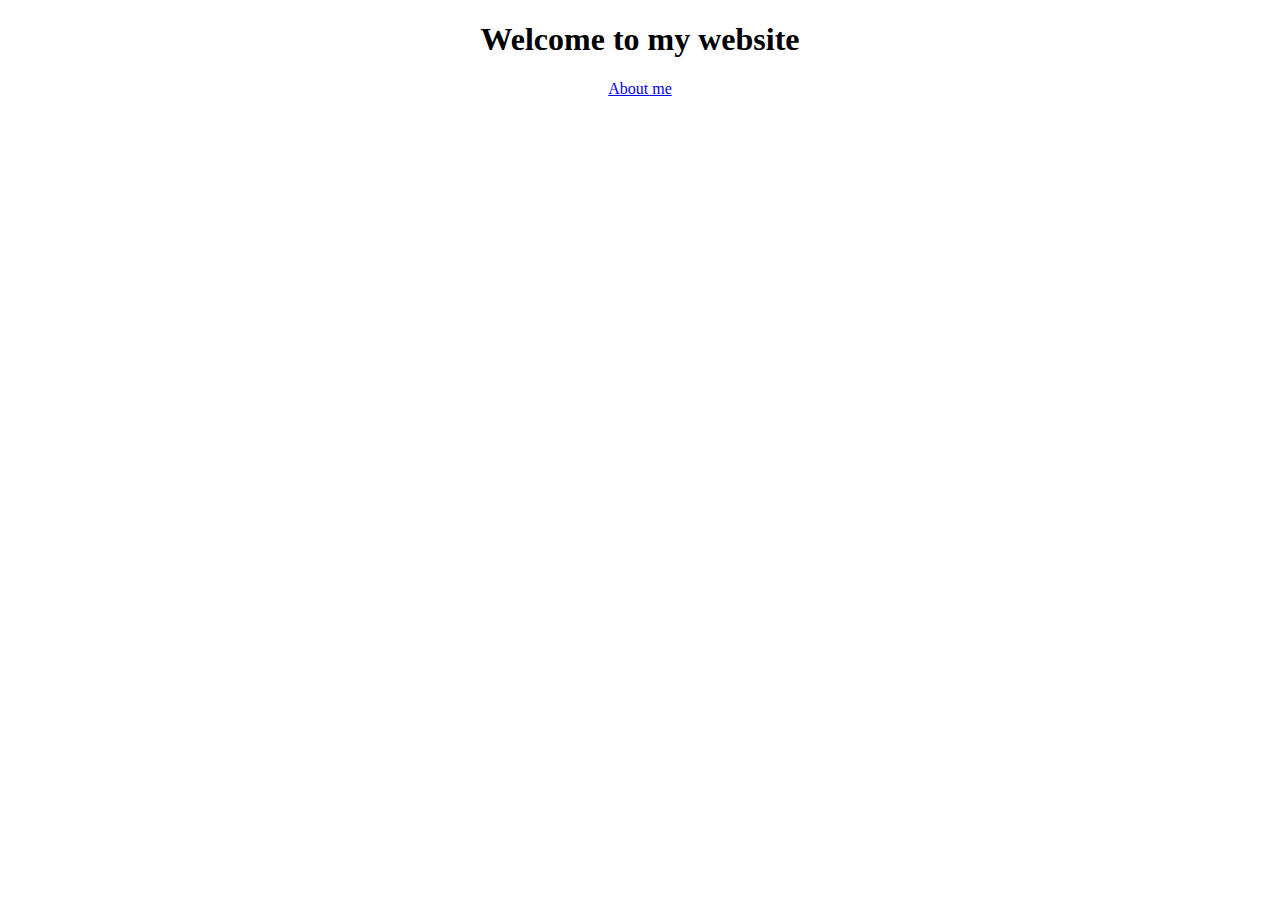
==== index.html @ 5f8bf44a "created the initial files" ====
<!DOCTYPE html>
<html lang="en">
<head>
    <meta charset="UTF-8">
    <meta http-equiv="X-UA-Compatible" content="IE=edge">
    <meta name="viewport" content="width=device-width, initial-scale=1.0">
    <link rel="stylesheet" href="css/styles.css">
    <title>Document</title>
</head>
<body>
    <h1>Welcome to my website</h1>
    <a href="about.html">About me</a>
</body>
</html>
---- css/styles.css ----
body {
    max-width: 600px;
    margin: 0 auto;
    text-align: center;
}
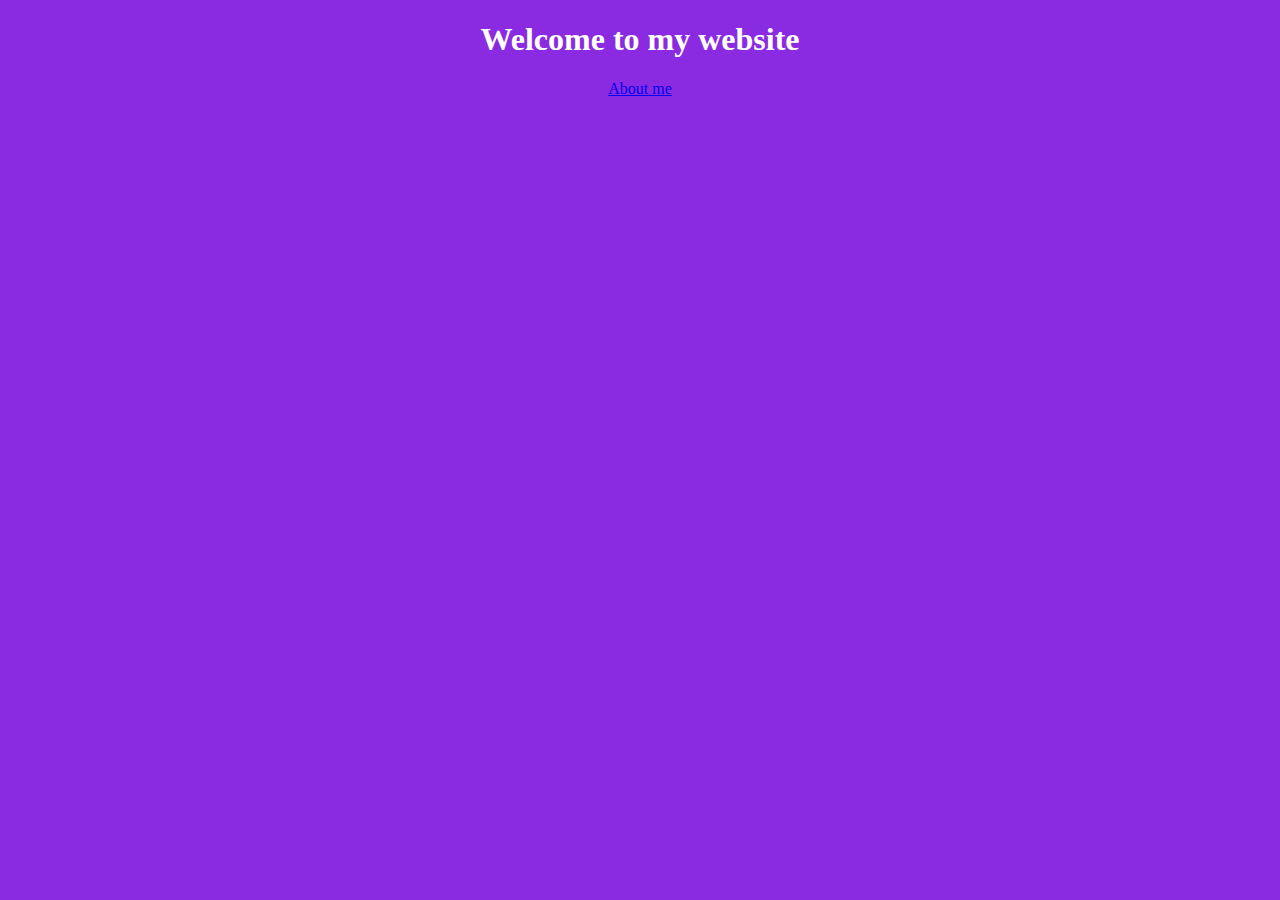
==== commit 241a3336: "added css properties" ====
--- a/index.html
+++ b/index.html
@@ -1,14 +1,14 @@
 <!DOCTYPE html>
 <html lang="en">
-<head>
-    <meta charset="UTF-8">
-    <meta http-equiv="X-UA-Compatible" content="IE=edge">
-    <meta name="viewport" content="width=device-width, initial-scale=1.0">
-    <link rel="stylesheet" href="css/styles.css">
+  <head>
+    <meta charset="UTF-8" />
+    <meta http-equiv="X-UA-Compatible" content="IE=edge" />
+    <meta name="viewport" content="width=device-width, initial-scale=1.0" />
+    <link rel="stylesheet" href="css/styles.css" />
     <title>Document</title>
-</head>
-<body>
+  </head>
+  <body>
     <h1>Welcome to my website</h1>
-    <a href="about.html">About me</a>
-</body>
-</html>+    <a href="/about.html">About me</a>
+  </body>
+</html>
--- a/css/styles.css
+++ b/css/styles.css
@@ -1,5 +1,10 @@
 body {
-    max-width: 600px;
-    margin: 0 auto;
-    text-align: center;
-}+  max-width: 600px;
+  margin: 0 auto;
+  text-align: center;
+  background-color: blueviolet;
+  color: white;
+}
+a:visited {
+  color: aliceblue;
+}
